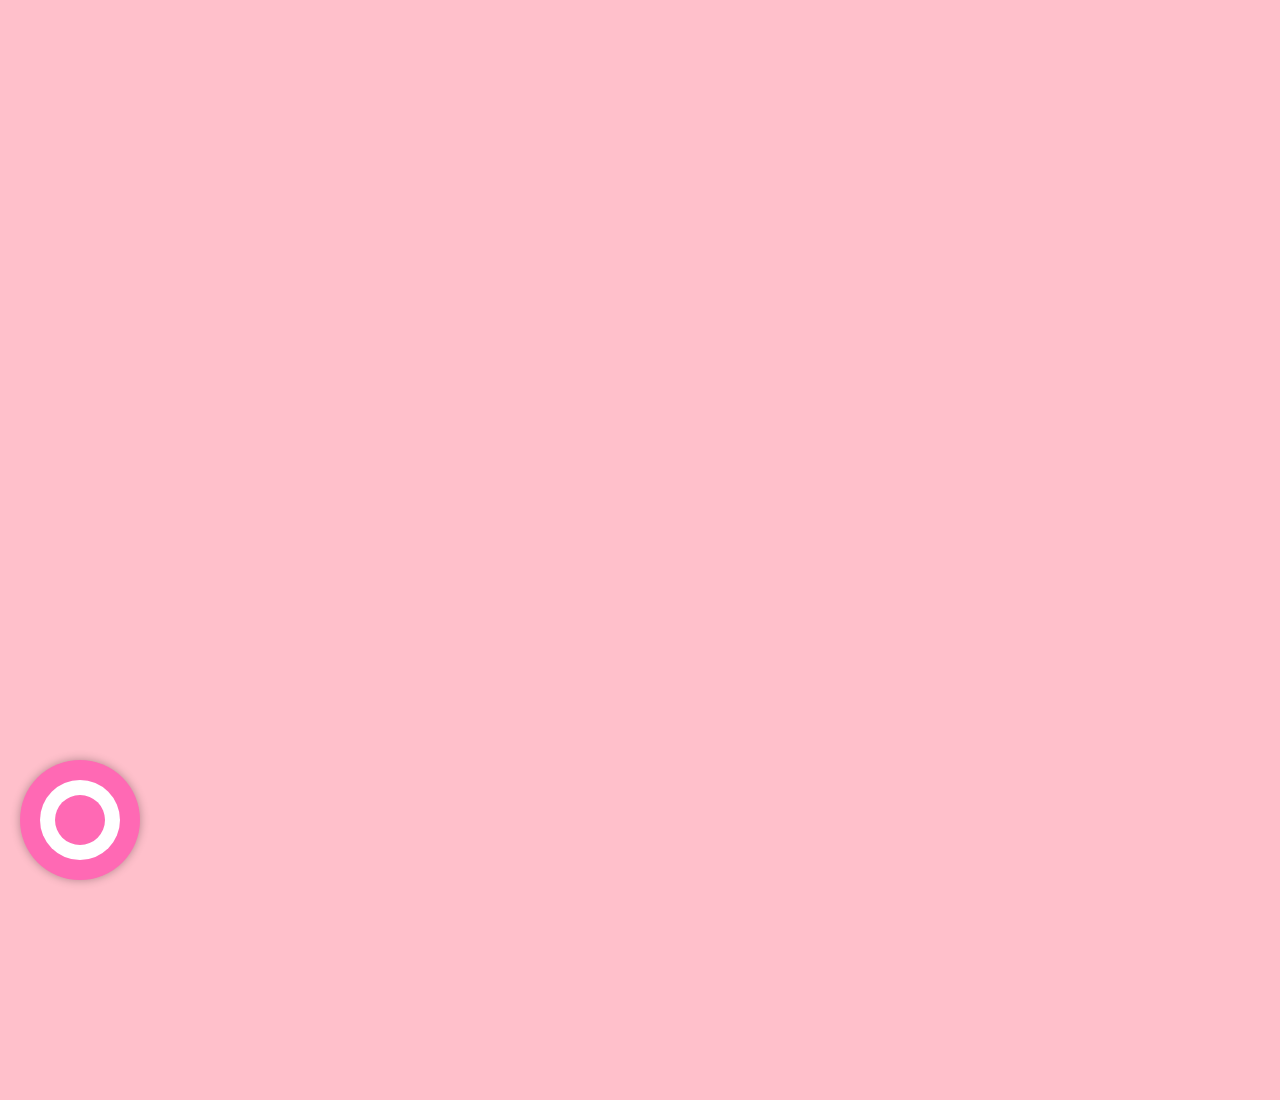
==== index.html @ b63a623e "week 1 files added to new opened git hub account" ====
<!DOCTYPE html>
<html lang="en">
<head>
    <meta charset="UTF-8">
    <meta name="viewport" content="width=device-width, initial-scale=1.0">
    <title>Hello Kitty Login</title>
    <link href="https://fonts.googleapis.com/css2?family=Press+Start+2P&display=swap" rel="stylesheet">
    <link rel="stylesheet" href="style.css">
</head>
<body>
    <!-- Login Düğmesi (Anchor Link ile) -->
    <a href="#loginForm" class="circle">
        <!-- İçteki Daireler -->
        <div class="inner-white">
            <div class="inner-pink"></div>
        </div>
    </a>

    <!-- Login Formu -->
    <div class="container" id="loginForm">
        <h2>Hello Kitty Login</h2>
        <input type="text" placeholder="Username">
        <input type="password" placeholder="Password">
        <button>Login</button>
    </div>

    <script src="script.js"></script>
</body>
</html>
---- style.css ----
body {
    margin: 0;
    padding: 0;
    background: url('https://media.giphy.com/media/kZqbBT64ECtjy/giphy.gif') no-repeat center center fixed;
    background-size: contain;
    background-color: pink;
    background-position: center top;
    display: flex;
    justify-content: center;
    align-items: center;
    height: 100vh;
    font-family: 'Press Start 2P', cursive;
    flex-direction: column;
    position: relative;
}

/* Login Düğmesi Animasyonu (Büyüyüp Küçülme) GPT yardımı*/
@keyframes pulse {
    0% { transform: scale(1); }
    50% { transform: scale(1.1); }
    100% { transform: scale(1); }
}

.circle {
    width: 120px;
    height: 120px;
    background-color: hotpink;
    border-radius: 50%;
    cursor: pointer;
    box-shadow: 0px 0px 10px rgba(0, 0, 0, 0.3);
    position: absolute;
    left: 20px; /* Sol tarafta */
    bottom: 20px; /* Alt tarafta */
    z-index: 1;
    animation: pulse 1s infinite alternate ease-in-out;
}

.circle:hover {
    background-color: pink;
}

/* İçteki Beyaz Daire */
.circle .inner-white {
    width: 80px;
    height: 80px;
    background-color: white;
    border-radius: 50%;
    position: absolute;
    top: 50%;
    left: 50%;
    transform: translate(-50%, -50%);
}

/* İçteki Pembe Daire */
.circle .inner-pink {
    width: 50px;
    height: 50px;
    background-color: hotpink;
    border-radius: 50%;
    position: absolute;
    top: 50%;
    left: 50%;
    transform: translate(-50%, -50%);
}

/* Login Formu */
.container {
    background: rgba(255, 192, 203, 0.9);
    padding: 12px;
    border-radius: 10px;
    text-align: center;
    width: 200px;
    position: absolute;
    bottom: -200px; /* Başlangıçta aşağıda gizli */
    left: 50%;
    transform: translateX(-50%);
    box-shadow: 0px 0px 8px rgba(0, 0, 0, 0.2);
    opacity: 0;
    transition: all 0.5s ease-in-out;
}

/* Username Kısmı İçin Yukarıdan Aşağıya İnme Animasyonu GPT yardımı */
#loginForm:target {
    bottom: 50px; /* Yukarı çıkıyor */
    opacity: 1;
}

h2 {
    font-size: 16px;
    margin-bottom: 10px;
}

input {
    width: 70%;
    padding: 8px;
    margin: 8px 0;
    border: none;
    border-radius: 5px;
    font-size: 14px;
}

button {
    background: pink;
    color: white;
    border: none;
    padding: 8px;
    width: 100%;
    border-radius: 5px;
    cursor: pointer;
    font-weight: bold;
    transition: background 0.3s ease-in-out;
}

button:hover {
    background: hotpink;
}
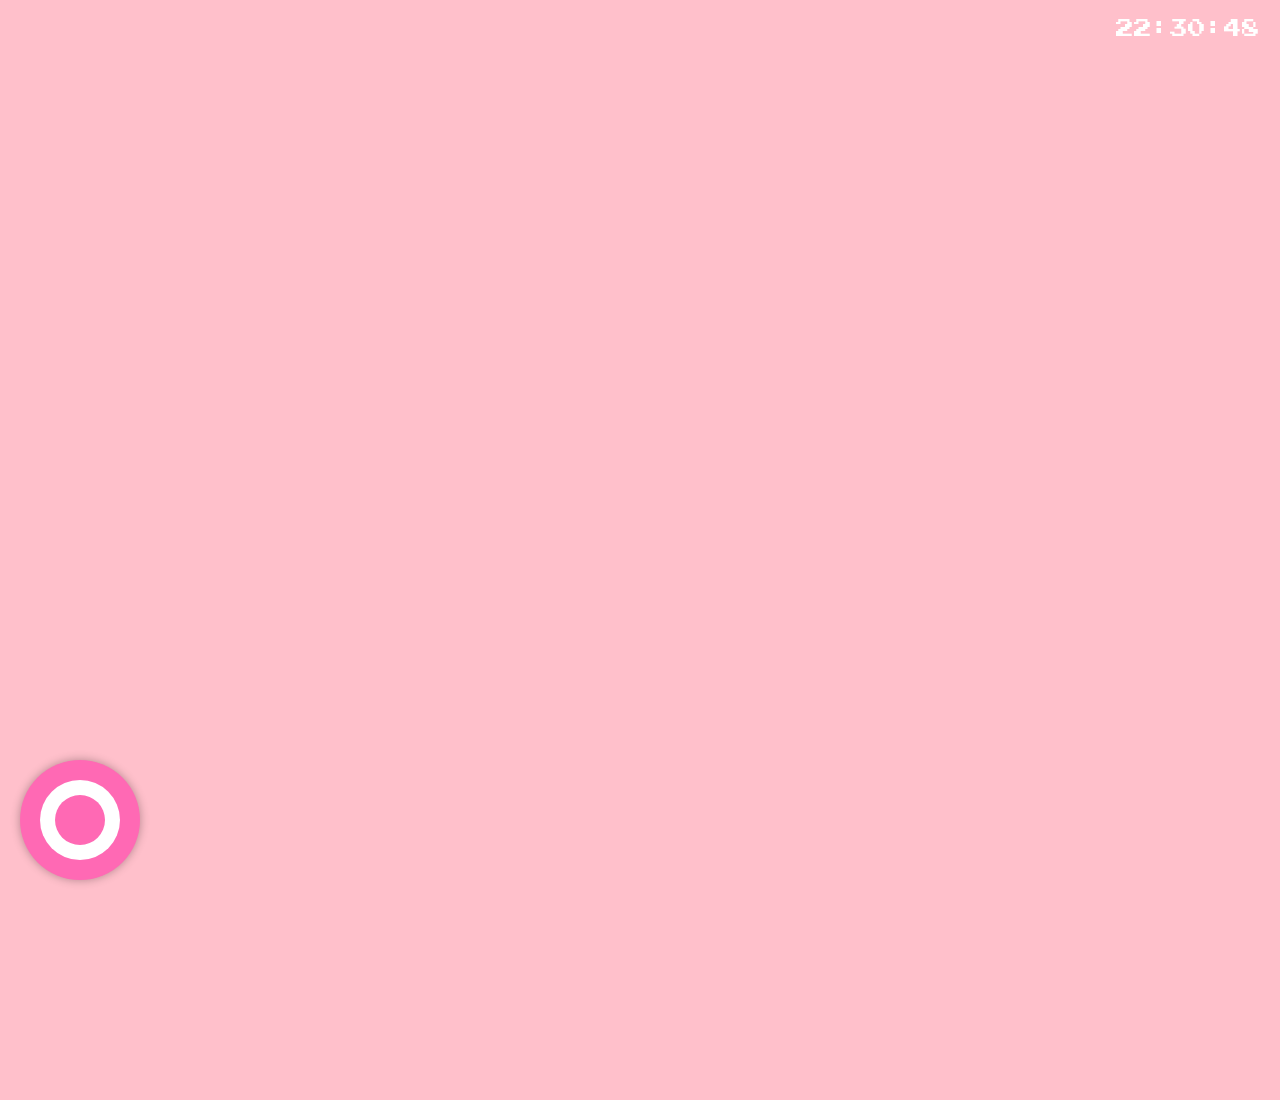
==== commit 690af86d: "week 2 files added to new opened git hub account" ====
--- a/index.html
+++ b/index.html
@@ -8,21 +8,20 @@
     <link rel="stylesheet" href="style.css">
 </head>
 <body>
-    <!-- Login Düğmesi (Anchor Link ile) -->
     <a href="#loginForm" class="circle">
-        <!-- İçteki Daireler -->
         <div class="inner-white">
             <div class="inner-pink"></div>
         </div>
     </a>
 
-    <!-- Login Formu -->
     <div class="container" id="loginForm">
         <h2>Hello Kitty Login</h2>
-        <input type="text" placeholder="Username">
-        <input type="password" placeholder="Password">
-        <button>Login</button>
+        <input type="text" id="username" placeholder="Username">
+        <input type="password" id="password" placeholder="Password">
+        <button onclick="login()">Login</button>
     </div>
+
+    <div class="clock" id="clock"></div>
 
     <script src="script.js"></script>
 </body>
--- a/style.css
+++ b/style.css
@@ -14,7 +14,6 @@
     position: relative;
 }
 
-/* Login Düğmesi Animasyonu (Büyüyüp Küçülme) GPT yardımı*/
 @keyframes pulse {
     0% { transform: scale(1); }
     50% { transform: scale(1.1); }
@@ -29,8 +28,8 @@
     cursor: pointer;
     box-shadow: 0px 0px 10px rgba(0, 0, 0, 0.3);
     position: absolute;
-    left: 20px; /* Sol tarafta */
-    bottom: 20px; /* Alt tarafta */
+    left: 20px;
+    bottom: 20px;
     z-index: 1;
     animation: pulse 1s infinite alternate ease-in-out;
 }
@@ -39,7 +38,6 @@
     background-color: pink;
 }
 
-/* İçteki Beyaz Daire */
 .circle .inner-white {
     width: 80px;
     height: 80px;
@@ -51,7 +49,6 @@
     transform: translate(-50%, -50%);
 }
 
-/* İçteki Pembe Daire */
 .circle .inner-pink {
     width: 50px;
     height: 50px;
@@ -63,7 +60,6 @@
     transform: translate(-50%, -50%);
 }
 
-/* Login Formu */
 .container {
     background: rgba(255, 192, 203, 0.9);
     padding: 12px;
@@ -71,7 +67,7 @@
     text-align: center;
     width: 200px;
     position: absolute;
-    bottom: -200px; /* Başlangıçta aşağıda gizli */
+    bottom: -200px;
     left: 50%;
     transform: translateX(-50%);
     box-shadow: 0px 0px 8px rgba(0, 0, 0, 0.2);
@@ -79,9 +75,8 @@
     transition: all 0.5s ease-in-out;
 }
 
-/* Username Kısmı İçin Yukarıdan Aşağıya İnme Animasyonu GPT yardımı */
 #loginForm:target {
-    bottom: 50px; /* Yukarı çıkıyor */
+    bottom: 50px;
     opacity: 1;
 }
 
@@ -114,3 +109,11 @@
 button:hover {
     background: hotpink;
 }
+
+.clock {
+    font-size: 18px;
+    color: white;
+    position: absolute;
+    top: 20px;
+    right: 20px;
+}
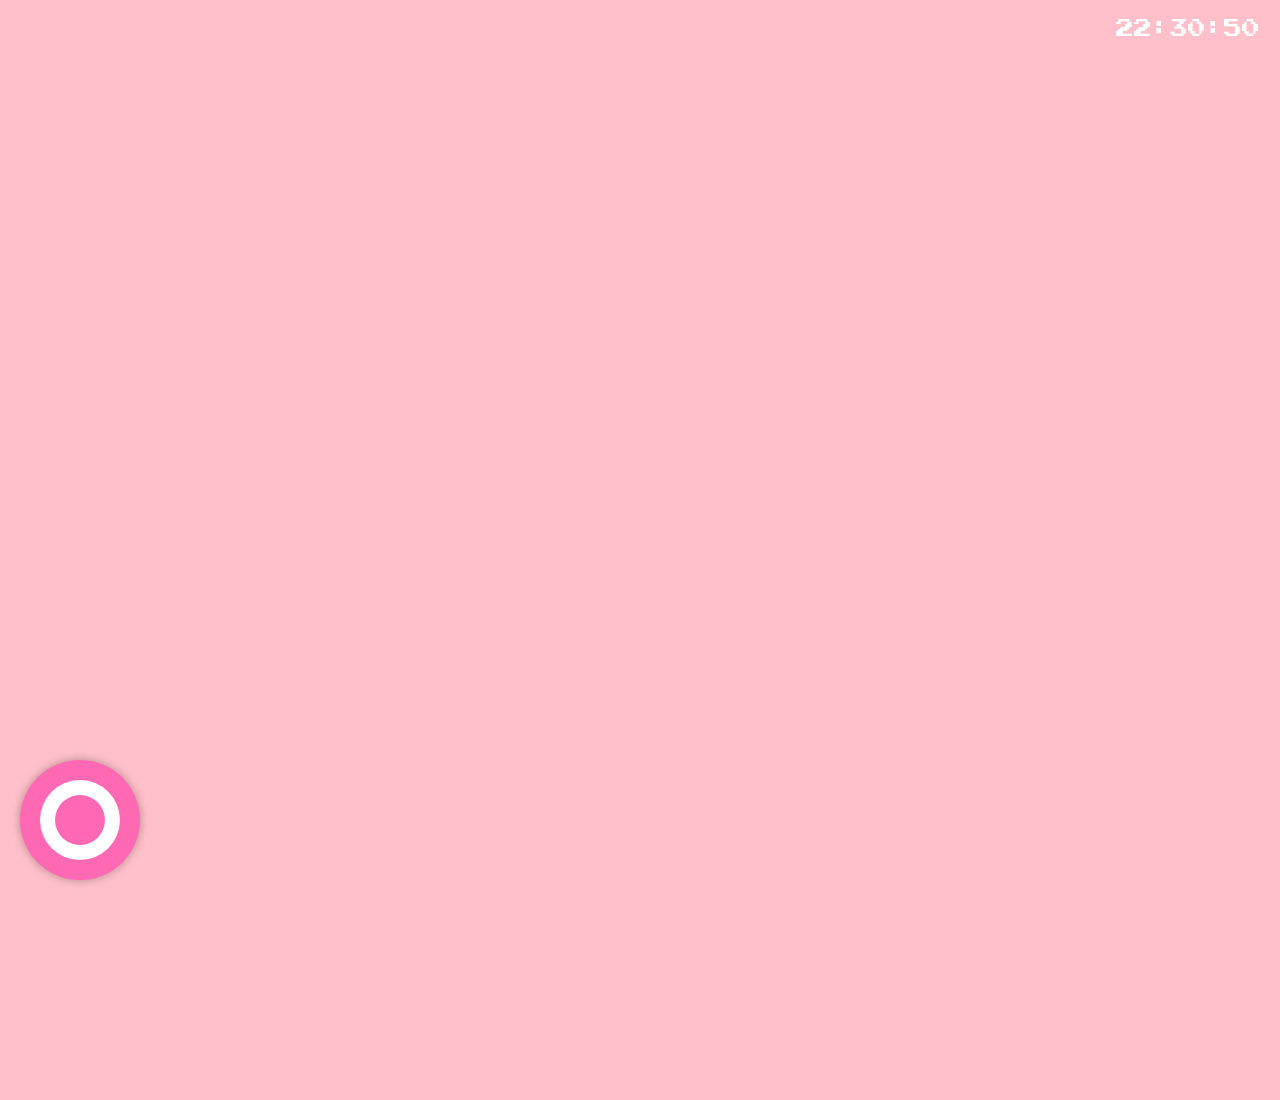
==== commit e1145c12: "click,double click,delete functions added." ====
--- a/index.html
+++ b/index.html
@@ -5,15 +5,144 @@
     <meta name="viewport" content="width=device-width, initial-scale=1.0">
     <title>Hello Kitty Login</title>
     <link href="https://fonts.googleapis.com/css2?family=Press+Start+2P&display=swap" rel="stylesheet">
-    <link rel="stylesheet" href="style.css">
+    <style>
+        body {
+            margin: 0;
+            padding: 0;
+            background: url('https://media.giphy.com/media/kZqbBT64ECtjy/giphy.gif') no-repeat center center fixed;
+            background-size: contain;
+            background-color: pink;
+            background-position: center top;
+            display: flex;
+            justify-content: center;
+            align-items: center;
+            height: 100vh;
+            font-family: 'Press Start 2P', cursive;
+            flex-direction: column;
+            position: relative;
+        }
+
+        /* Login Düğmesi Animasyonu (Büyüyüp Küçülme) */
+        @keyframes pulse {
+            0% { transform: scale(1); }
+            50% { transform: scale(1.1); }
+            100% { transform: scale(1); }
+        }
+
+        .circle {
+            width: 120px;
+            height: 120px;
+            background-color: hotpink;
+            border-radius: 50%;
+            cursor: pointer;
+            box-shadow: 0px 0px 10px rgba(0, 0, 0, 0.3);
+            position: absolute;
+            left: 20px; /* Sol tarafta */
+            bottom: 20px; /* Alt tarafta */
+            z-index: 1;
+            animation: pulse 1s infinite alternate ease-in-out;
+        }
+
+        .circle:hover {
+            background-color: pink;
+        }
+
+        /* İçteki Beyaz Daire */
+        .circle .inner-white {
+            width: 80px;
+            height: 80px;
+            background-color: white;
+            border-radius: 50%;
+            position: absolute;
+            top: 50%;
+            left: 50%;
+            transform: translate(-50%, -50%);
+        }
+
+        /* İçteki Pembe Daire */
+        .circle .inner-pink {
+            width: 50px;
+            height: 50px;
+            background-color: hotpink;
+            border-radius: 50%;
+            position: absolute;
+            top: 50%;
+            left: 50%;
+            transform: translate(-50%, -50%);
+        }
+
+        /* Login Formu */
+        .container {
+            background: rgba(255, 192, 203, 0.9);
+            padding: 12px;
+            border-radius: 10px;
+            text-align: center;
+            width: 250px;
+            position: absolute;
+            bottom: -200px; /* Başlangıçta aşağıda gizli */
+            left: 50%;
+            transform: translateX(-50%);
+            box-shadow: 0px 0px 8px rgba(0, 0, 0, 0.2);
+            opacity: 0;
+            transition: all 0.5s ease-in-out;
+        }
+
+        /* Username Kısmı İçin Yukarıdan Aşağıya İnme Animasyonu */
+        #loginForm:target {
+            bottom: 50px; /* Yukarı çıkıyor */
+            opacity: 1;
+        }
+
+        h2 {
+            font-size: 16px;
+            margin-bottom: 10px;
+        }
+
+        input {
+            width: 100%;
+            padding: 8px;
+            margin: 8px 0;
+            border: none;
+            border-radius: 5px;
+            font-size: 14px;
+        }
+
+        button {
+            background: pink;
+            color: white;
+            border: none;
+            padding: 8px;
+            width: 100%;
+            border-radius: 5px;
+            cursor: pointer;
+            font-weight: bold;
+            transition: background 0.3s ease-in-out;
+        }
+
+        button:hover {
+            background: hotpink;
+        }
+
+        /* Saat */
+        .clock {
+            font-size: 18px;
+            color: white;
+            position: absolute;
+            top: 20px;
+            right: 20px;
+        }
+    </style>
 </head>
 <body>
+    <!-- Login Düğmesi (Anchor Link ile) -->
     <a href="#loginForm" class="circle">
+        <!-- İçteki Daireler -->
         <div class="inner-white">
             <div class="inner-pink"></div>
         </div>
     </a>
 
+    <!-- Login Formu -->
     <div class="container" id="loginForm">
         <h2>Hello Kitty Login</h2>
         <input type="text" id="username" placeholder="Username">
@@ -21,8 +150,51 @@
         <button onclick="login()">Login</button>
     </div>
 
+    <!-- Saat -->
     <div class="clock" id="clock"></div>
 
-    <script src="script.js"></script>
+    <script>
+        // Kullanıcı adı ve şifreyi depolayacak dizi
+        let userCredentials = [];
+
+        // Saatin canlı olarak güncellenmesi
+        function updateClock() {
+            const now = new Date();
+            const hours = now.getHours().toString().padStart(2, '0');
+            const minutes = now.getMinutes().toString().padStart(2, '0');
+            const seconds = now.getSeconds().toString().padStart(2, '0');
+            document.getElementById('clock').textContent = `${hours}:${minutes}:${seconds}`;
+        }
+
+        // Saat her saniye güncellenir
+        setInterval(updateClock, 1000);
+        updateClock(); // Sayfa ilk yüklendiğinde hemen bir defa çağrılır
+
+        // Login işlemi
+        function login() {
+            const username = document.getElementById('username').value;
+            const password = document.getElementById('password').value;
+
+            if (username === 'admin' && password === 'admin') {
+                window.location.href = 'table.html';  // Başarıyla giriş yapıldığında yönlendirme
+            } else {
+                alert("Lütfen kullanıcı adı ve şifreyi doğru girin.");
+            }
+        }
+
+        // Double-click eventi ekle
+        document.addEventListener('dblclick', function(event) {
+            if (event.target === document.querySelector('.circle')) {
+                const username = document.getElementById('username').value;
+                const password = document.getElementById('password').value;
+
+                if (username === 'admin' && password === 'admin') {
+                    window.location.href = 'table.html';  // Başarıyla giriş yapıldığında yönlendirme
+                } else {
+                    alert("Lütfen kullanıcı adı ve şifreyi doğru girin.");
+                }
+            }
+        });
+    </script>
 </body>
 </html>
